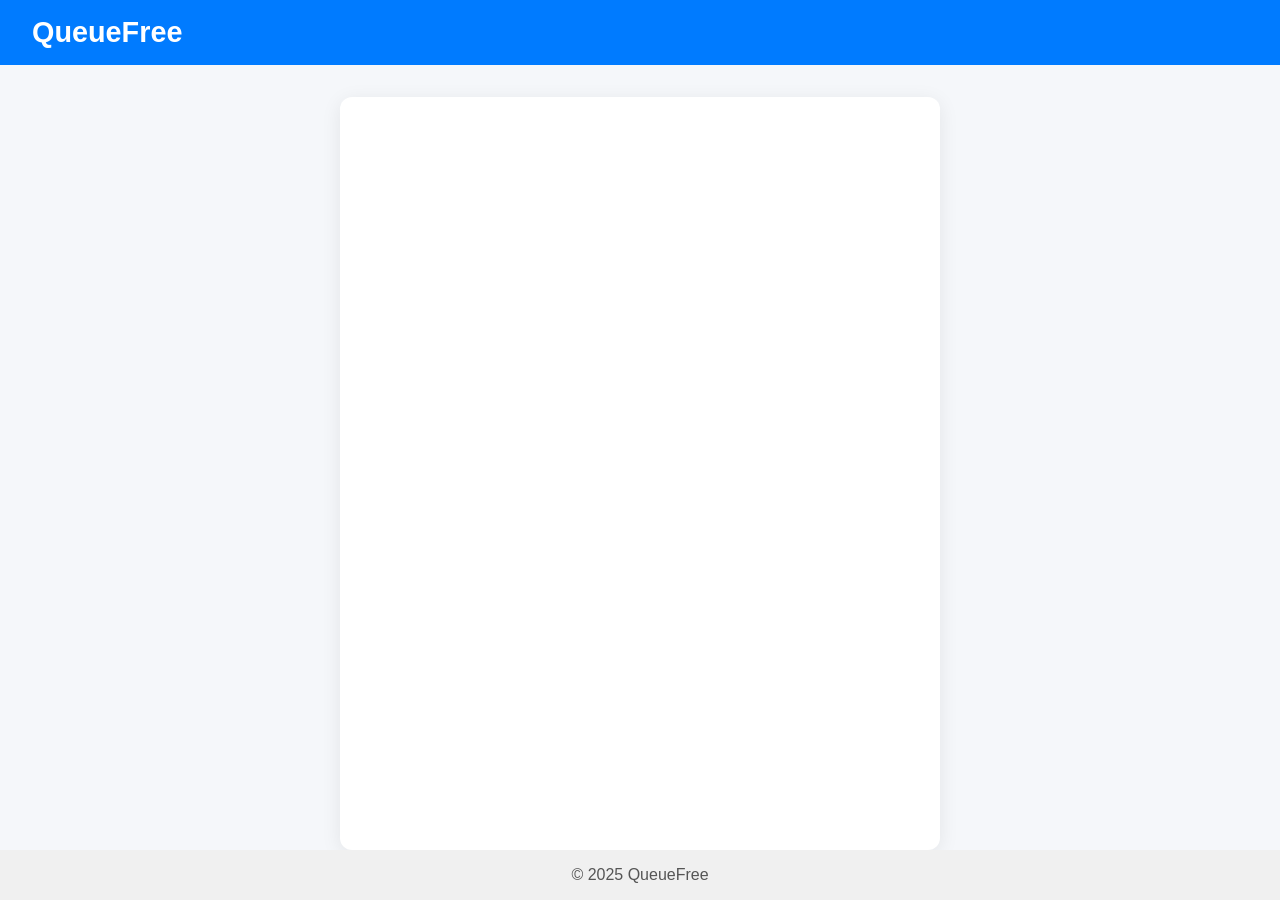
==== doctor.html @ 4b28fe0f "Add initial doctor.html file with structure" ====
<!DOCTYPE html>
<html lang="en">
<head>
  <meta charset="UTF-8">
  <meta name="viewport" content="width=device-width, initial-scale=1.0">
  <title>Doctor Details – QueueFree</title>
  <link rel="stylesheet" href="style.css">
</head>
<body>
  <header>
    <div class="header-left">
      <h1>QueueFree</h1>
    </div>
  </header>

  <main id="doctor-content">
    <!-- Doctor details will load here -->
  </main>

  <footer>
    <p>© 2025 QueueFree</p>
  </footer>

  <script src="doctor.js"></script>
</body>
</html>
---- style.css ----
/* Global */
* {
  box-sizing: border-box;
  margin: 0;
  padding: 0;
}

html, body {
  height: 100%;
}

body {
  font-family: 'Inter', sans-serif;
  background-color: #f5f7fa;
  color: #333;
  display: flex;
  flex-direction: column;
  min-height: 100vh;
}

/* Header */
header {
  display: flex;
  justify-content: space-between;
  align-items: center;
  background-color: #007bff;
  color: white;
  padding: 1rem 2rem;
  flex-shrink: 0;
}

header h1 {
  font-weight: 600;
  font-size: 1.8rem;
}

header p {
  font-size: 0.95rem;
  color: #e0e0e0;
}

header img {
  height: 50px;
  width: auto;
}

/* Main Content */
main {
  flex: 1 0 auto;
  max-width: 600px;
  width: 90%;
  margin: 2rem auto 0;
  background: white;
  border-radius: 12px;
  padding: 1.5rem;
  box-shadow: 0 4px 20px rgba(0, 0, 0, 0.08);
  display: flex;
  flex-direction: column;
  gap: 0.8rem;
}

/* Hospital/Department/Doctor Items */
.item {
  padding: 1rem;
  border: 1px solid #ccc;
  border-radius: 8px;
  cursor: pointer;
  transition: all 0.2s;
  background-color: #fafafa;
}

.item:hover {
  background-color: #e8f0fe;
  box-shadow: 0 2px 6px rgba(0,0,0,0.1);
}

/* Back button */
button {
  padding: 0.6rem 1.2rem;
  margin-top: 1rem;
  border: none;
  border-radius: 6px;
  background-color: #007bff;
  color: white;
  font-weight: 600;
  cursor: pointer;
  transition: all 0.2s;
}

button:hover {
  background-color: #0056b3;
}

/* Footer */
footer {
  text-align: center;
  padding: 1rem 0;
  background: #f0f0f0;
  color: #555;
  margin-top: auto;
  flex-shrink: 0;
}

/* Small State Info */
.state-info {
  font-size: 0.9rem;
  color: #666;
  margin-bottom: 1rem;
}
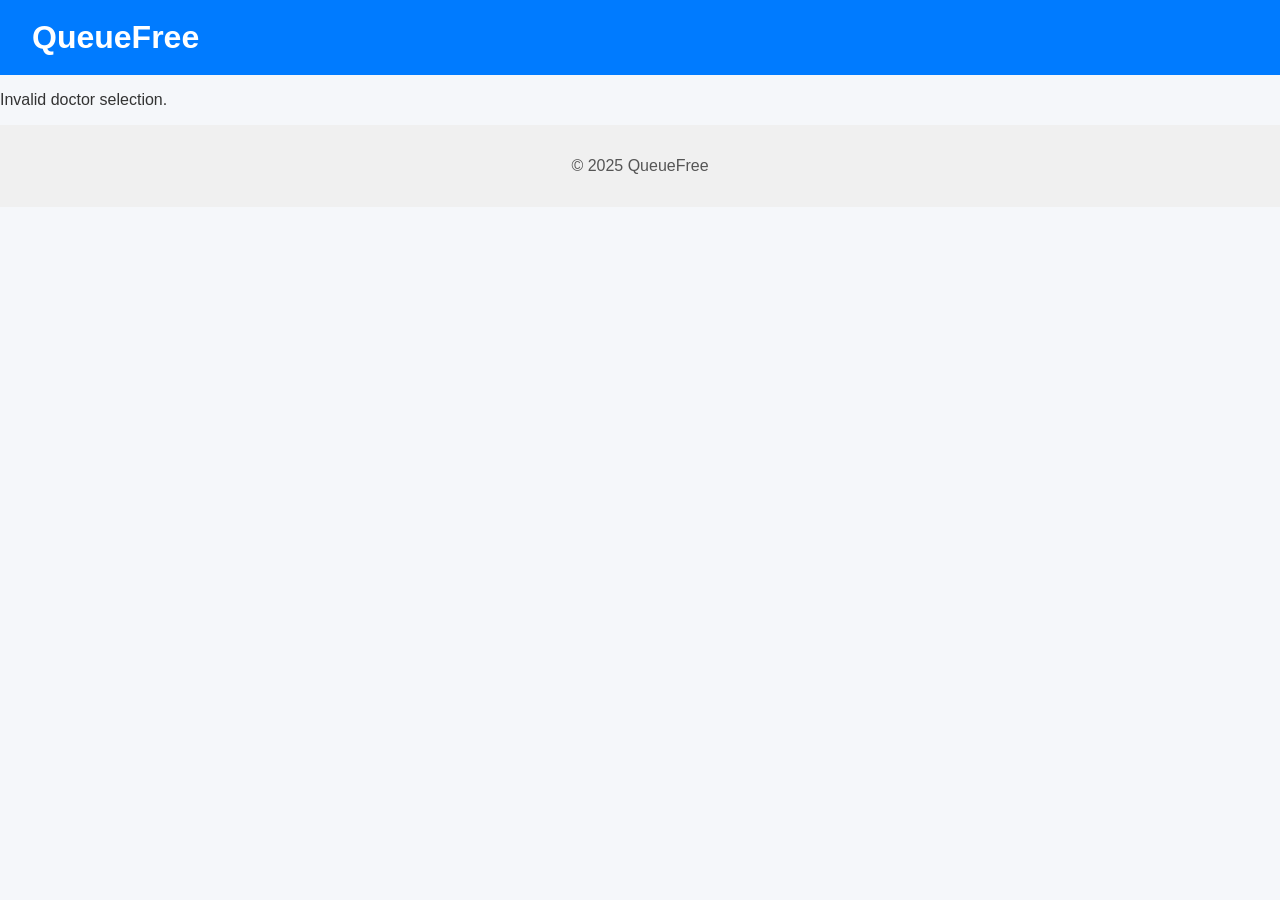
==== commit 7c33cf30: "Update doctor.html" ====
--- a/doctor.html
+++ b/doctor.html
@@ -13,7 +13,7 @@
     </div>
   </header>
 
-  <main id="doctor-content">
+  <main id="doctor-content" class="doctor-page">
     <!-- Doctor details will load here -->
   </main>
 
--- a/style.css
+++ b/style.css
@@ -1,24 +1,12 @@
-/* Global */
-* {
-  box-sizing: border-box;
+/* General styles */
+body {
+  font-family: 'Inter', Arial, sans-serif;
   margin: 0;
   padding: 0;
+  background-color: #f5f7fa;
+  color: #333;
 }
 
-html, body {
-  height: 100%;
-}
-
-body {
-  font-family: 'Inter', sans-serif;
-  background-color: #f5f7fa;
-  color: #333;
-  display: flex;
-  flex-direction: column;
-  min-height: 100vh;
-}
-
-/* Header */
 header {
   display: flex;
   justify-content: space-between;
@@ -26,84 +14,102 @@
   background-color: #007bff;
   color: white;
   padding: 1rem 2rem;
-  flex-shrink: 0;
-}
-
-header h1 {
-  font-weight: 600;
-  font-size: 1.8rem;
-}
-
-header p {
-  font-size: 0.95rem;
-  color: #e0e0e0;
 }
 
 header img {
   height: 50px;
-  width: auto;
 }
 
-/* Main Content */
-main {
-  flex: 1 0 auto;
-  max-width: 600px;
-  width: 90%;
-  margin: 2rem auto 0;
-  background: white;
-  border-radius: 12px;
-  padding: 1.5rem;
-  box-shadow: 0 4px 20px rgba(0, 0, 0, 0.08);
-  display: flex;
-  flex-direction: column;
-  gap: 0.8rem;
+h1, h2, h3 {
+  margin: 0.2rem 0;
 }
 
-/* Hospital/Department/Doctor Items */
+/* Dashboard layout */
+main.dashboard {
+  display: flex;
+  gap: 2rem;
+  max-width: 1200px;
+  margin: 2rem auto;
+}
+
+.hospital-list {
+  flex: 2;
+}
+
+.user-panel {
+  flex: 1;
+  background: #f9f9f9;
+  padding: 1rem;
+  border-radius: 10px;
+  box-shadow: 0 2px 8px rgba(0,0,0,0.1);
+}
+
+.user-panel input, 
+.user-panel select, 
+.user-panel button {
+  width: 100%;
+  padding: 0.5rem;
+  margin-bottom: 1rem;
+  border-radius: 5px;
+  border: 1px solid #ccc;
+}
+
+#user-details {
+  margin-top: 1rem;
+  padding: 1rem;
+  background: #e8f0fe;
+  border-radius: 8px;
+}
+
+/* Hospital / department / doctor items */
 .item {
-  padding: 1rem;
+  padding: 0.8rem;
+  margin: 0.4rem 0;
   border: 1px solid #ccc;
   border-radius: 8px;
   cursor: pointer;
-  transition: all 0.2s;
-  background-color: #fafafa;
+  transition: background 0.2s;
 }
 
 .item:hover {
   background-color: #e8f0fe;
-  box-shadow: 0 2px 6px rgba(0,0,0,0.1);
 }
 
-/* Back button */
-button {
-  padding: 0.6rem 1.2rem;
-  margin-top: 1rem;
+/* Doctor card */
+.doctor-card {
+  background: #f9f9f9;
+  padding: 1.5rem;
+  border-radius: 10px;
+  max-width: 600px;
+  margin: 2rem auto;
+  box-shadow: 0 2px 8px rgba(0,0,0,0.1);
+}
+
+.doctor-card p {
+  margin: 0.5rem 0;
+}
+
+#book-btn {
+  width: 100%;
+  max-width: 300px;
+  padding: 0.8rem;
+  font-size: 1rem;
   border: none;
-  border-radius: 6px;
+  border-radius: 8px;
   background-color: #007bff;
   color: white;
-  font-weight: 600;
   cursor: pointer;
-  transition: all 0.2s;
+  margin-top: 1rem;
+  transition: background 0.2s;
 }
 
-button:hover {
+#book-btn:hover {
   background-color: #0056b3;
 }
 
-/* Footer */
 footer {
   text-align: center;
-  padding: 1rem 0;
+  padding: 1rem;
   background: #f0f0f0;
   color: #555;
-  margin-top: auto;
-  flex-shrink: 0;
 }
-
-/* Small State Info */
-.state-info {
-  font-size: 0.9rem;
-  color: #666;
-  margin-bottom: 1rem;
-}
